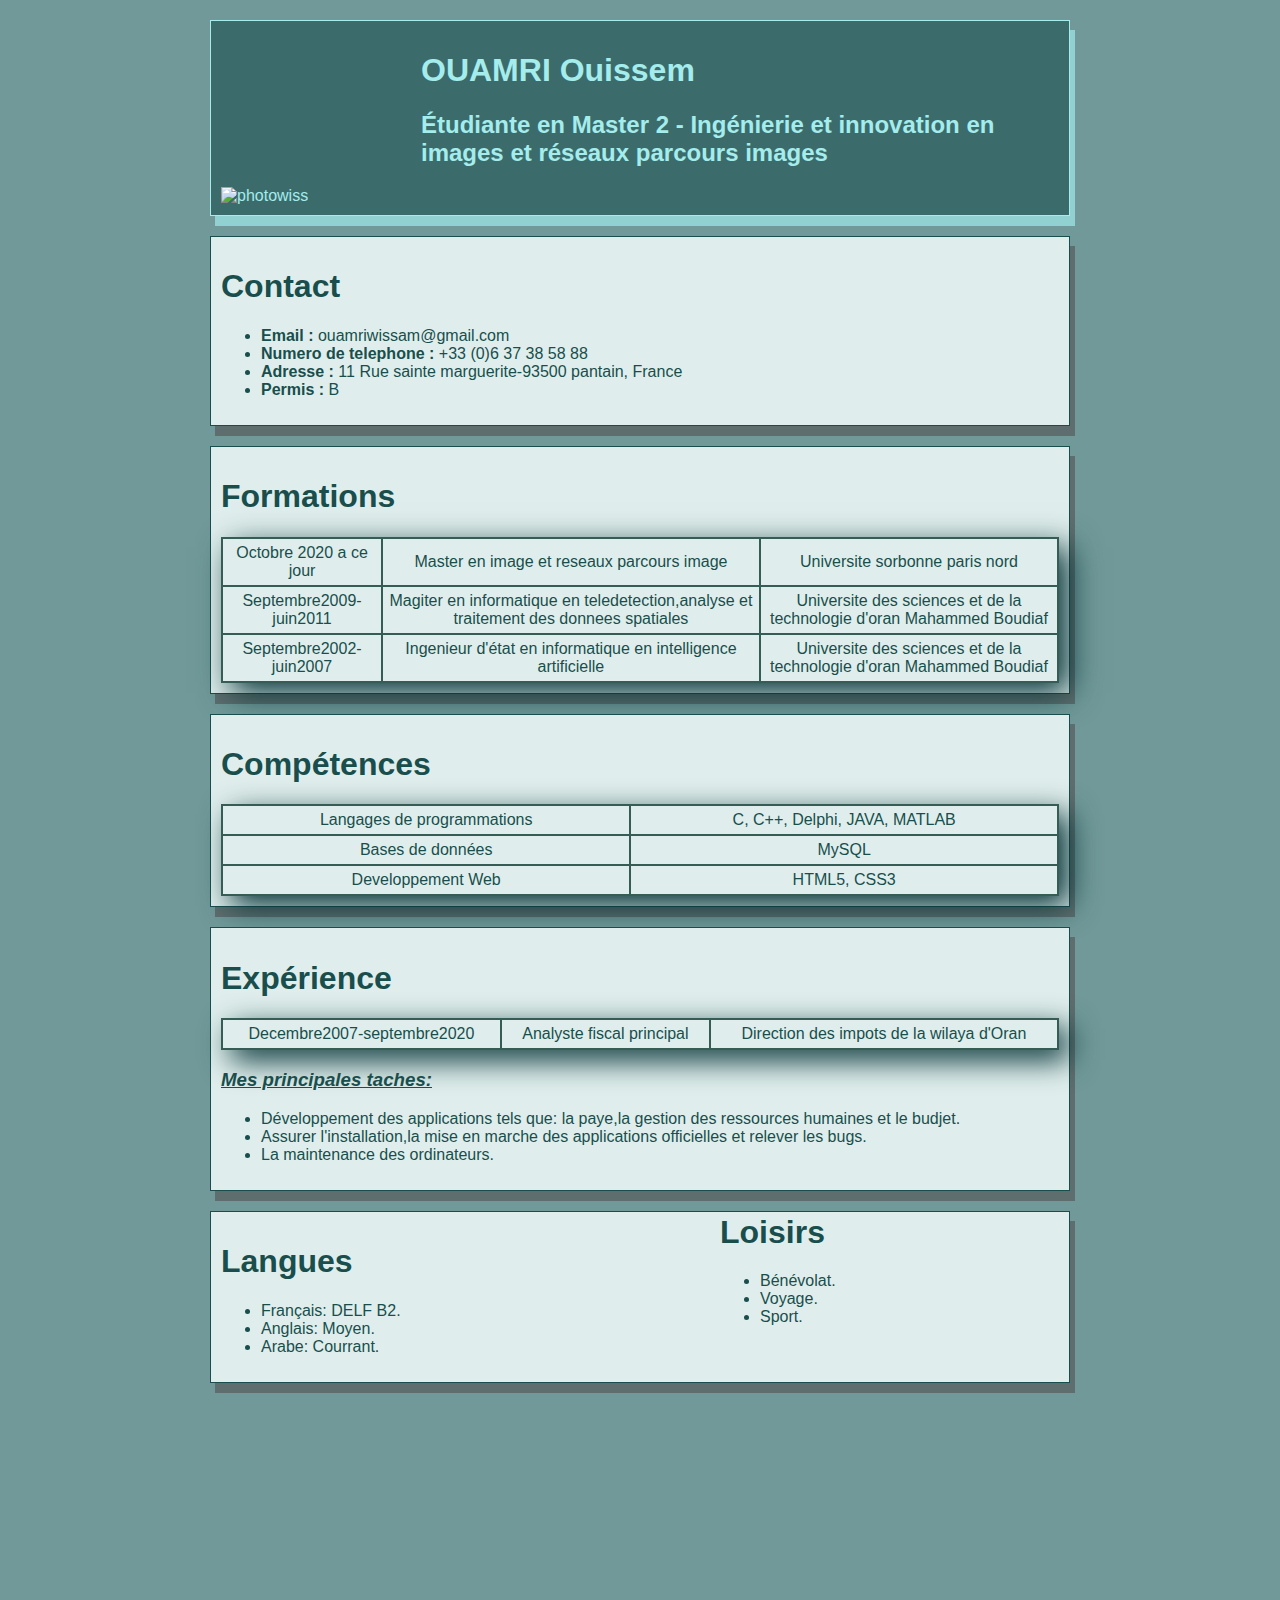
==== tp1/index.html @ ac560b75 "update" ====
<!DOCTYPE html>
<html>
  <head>
    <meta charset="utf-8" />
    <meta http-equiv="x-ua-compatible" content="ie=edge" />
    <title>CV ouamri</title>
    <meta name="description" content="" />
    <meta name="viewport" content="width=device-width, initial-scale=1" />

    <link rel="apple-touch-icon" href="apple-touch-icon.png" />
    <!-- Place favicon.ico in the root directory -->
    <!-- Code à dé-commenter si besoin de fichier CSS ou JS -->
    <link rel="stylesheet" href="CV.css">

    <!--<script src="main.js"></script>-->
  </head>
  <body>
    <div class="informations">
      <h1 id = "nom">OUAMRI Ouissem</h1>
      <h2 id = "etudiante">Étudiante en Master 2 - Ingénierie et innovation en images et réseaux parcours images </h2>
    <img src="cv html/wissem.jpg" alt="photowiss" />
    </div>
    <div id="contact" class = "sections" >
        <h1>Contact</h1>
        <ul>
          <li > <strong> Email :</strong> ouamriwissam@gmail.com</li>
          <li> <strong>Numero de telephone : </strong>+33 (0)6 37 38 58 88 </li>
          <li> <strong> Adresse :</strong> 11 Rue sainte marguerite-93500 pantain, France </li>
          <li> <strong> Permis :</strong> B </li>
        </ul>
      </div>
  
    </div>  


    <div id="formations" class = "sections" >
      <h1>Formations</h1>
      <table>
        
        <tr>
            <td>Octobre 2020 a ce jour</td>
            <td>Master en image et reseaux parcours image</td>
            <td>Universite sorbonne paris nord</td> 
        </tr>

        <tr>
            <td>Septembre2009-juin2011</td>
            <td>Magiter en informatique en teledetection,analyse et traitement des donnees spatiales</td>
            <td>Universite des sciences et de la technologie d'oran Mahammed Boudiaf</td>
      </tr>

        <tr>
            <td>Septembre2002-juin2007</td>
            <td>Ingenieur d'état  en informatique en intelligence artificielle </td>
            <td>Universite des sciences et de la technologie d'oran Mahammed Boudiaf</td>
      </tr>
       
    </table>
</div>
    <div id="Compétences" class = "sections" >
        <h1>Compétences</h1>

      <table>
        
        <tr>
            <td>Langages de programmations</td>
            <td>C, C++, Delphi, JAVA, MATLAB</td> 
        </tr>

        <tr>
            <td>Bases de données</td>
            <td>MySQL</td>
      </tr>

        <tr>
            <td>Developpement Web</td>
            <td>HTML5, CSS3</td>
      </tr>
       
    </table>
    </div>
    <div id="Expérience" class = "sections" >
        <h1>Expérience</h1>
  
        <table>
          
          <tr>
              <td>Decembre2007-septembre2020</td>
              <td>Analyste fiscal principal </td>
              <td>Direction des impots de la wilaya d'Oran</td>
          </tr>

   
    </div>
    </table>

    <h3 style="text-decoration:underline"><i>Mes principales taches:</i></h3>
       <p> <ul><li>Développement des applications tels que: la paye,la gestion des ressources humaines et le budjet.</li>
         <li>Assurer l'installation,la mise en marche des applications officielles et relever les bugs.</li>
         <li>La maintenance des ordinateurs.</li>
        </ul>
         </p>
    </div>

    </div>
    <div id="Langues" class = "sections" >
      <h1>Langues</h1>
      <p> <ul><li>Français: DELF B2.</li>
        <li>Anglais: Moyen.</li>
        <li>Arabe: Courrant.</li>
       </ul>
        </p>
    </div>
   
    <div id="Loisirs" class = "section1" >
        <h1>Loisirs</h1> 
        <p> <ul><li>Bénévolat.</li>
            <li>Voyage.</li>
            <li>Sport.</li>
           </ul>
            </p>

    </div>

    

    
   
    <!--<h2><a href="experiences/index.html">Expériences</a></h2>-->
  </body>
</html>
---- tp1/CV.css ----
body {
    background-color: rgb(113, 153, 153);
    font-family: "comic sans ms", verdana, arial, "Segoe UI",  system, -apple-system, ".SFNSText-Regular", "San Francisco", "Roboto", "Segoe UI", "Helvetica Neue", "Lucida Grande", sans-serif;
    font-size: 16px;
    margin: 0 auto;
    max-width: 900px ;
    
    
  }
  
div{
    padding : 20px  30px;
    margin: 8px;
  
}
  #nom{
    margin-left: 200px;
    color : rgb(165, 236, 236);

}
#etudiante{
        margin-left: 200px;
        color : rgb(165, 236, 236);
}
.main{
    text-align: center;
  }

.informations{
    background-color: rgb(59, 107, 107);
    color: rgb(165, 236, 236);
    border: 2px solid rgb(55, 134, 130);
    margin: 20px;
    padding: 20px;
    border: 1px solid;
  padding: 10px;
  box-shadow: 5px 10pX  rgb(146, 209, 209);

  }
.sections {
    background-color: rgb(223, 238, 236);
    
  color: rgb(1, 10, 10);
  border: 2px solid rgb(55, 134, 130);
  margin: 20px;
  padding: 20px;
  border: 1px solid;
  padding: 10px;
  box-shadow: 5px 10pX  rgb(94, 110, 110);
  }
  .section1 {
    position: relative;   
    margin-left: 500px;
    bottom: 230px;
  }
  #contact{
    color : rgb(25, 78, 76);

}
#formations {
    color : rgb(25, 78, 76);

}
#Compétences {
    color : rgb(25, 78, 76);
}
 #Expérience{
        color : rgb(25, 78, 76);
    
    }
#Langues {
        color : rgb(25, 78, 76);
    
    }
#Loisirs {
        color : rgb(25, 78, 76);
        
    }
table
{
    border-collapse: collapse; /* Les bordures du tableau seront collées (plus joli) */
    width: 100%;
    box-shadow: 10px 10px 30px rgb(3, 49, 53);
}
th, td
{
    border: 2px solid rgb(53, 92, 85);
    text-align: center;
  }
  th, td {
    padding: 5px;
  }
  th {
    text-align: left;
  }
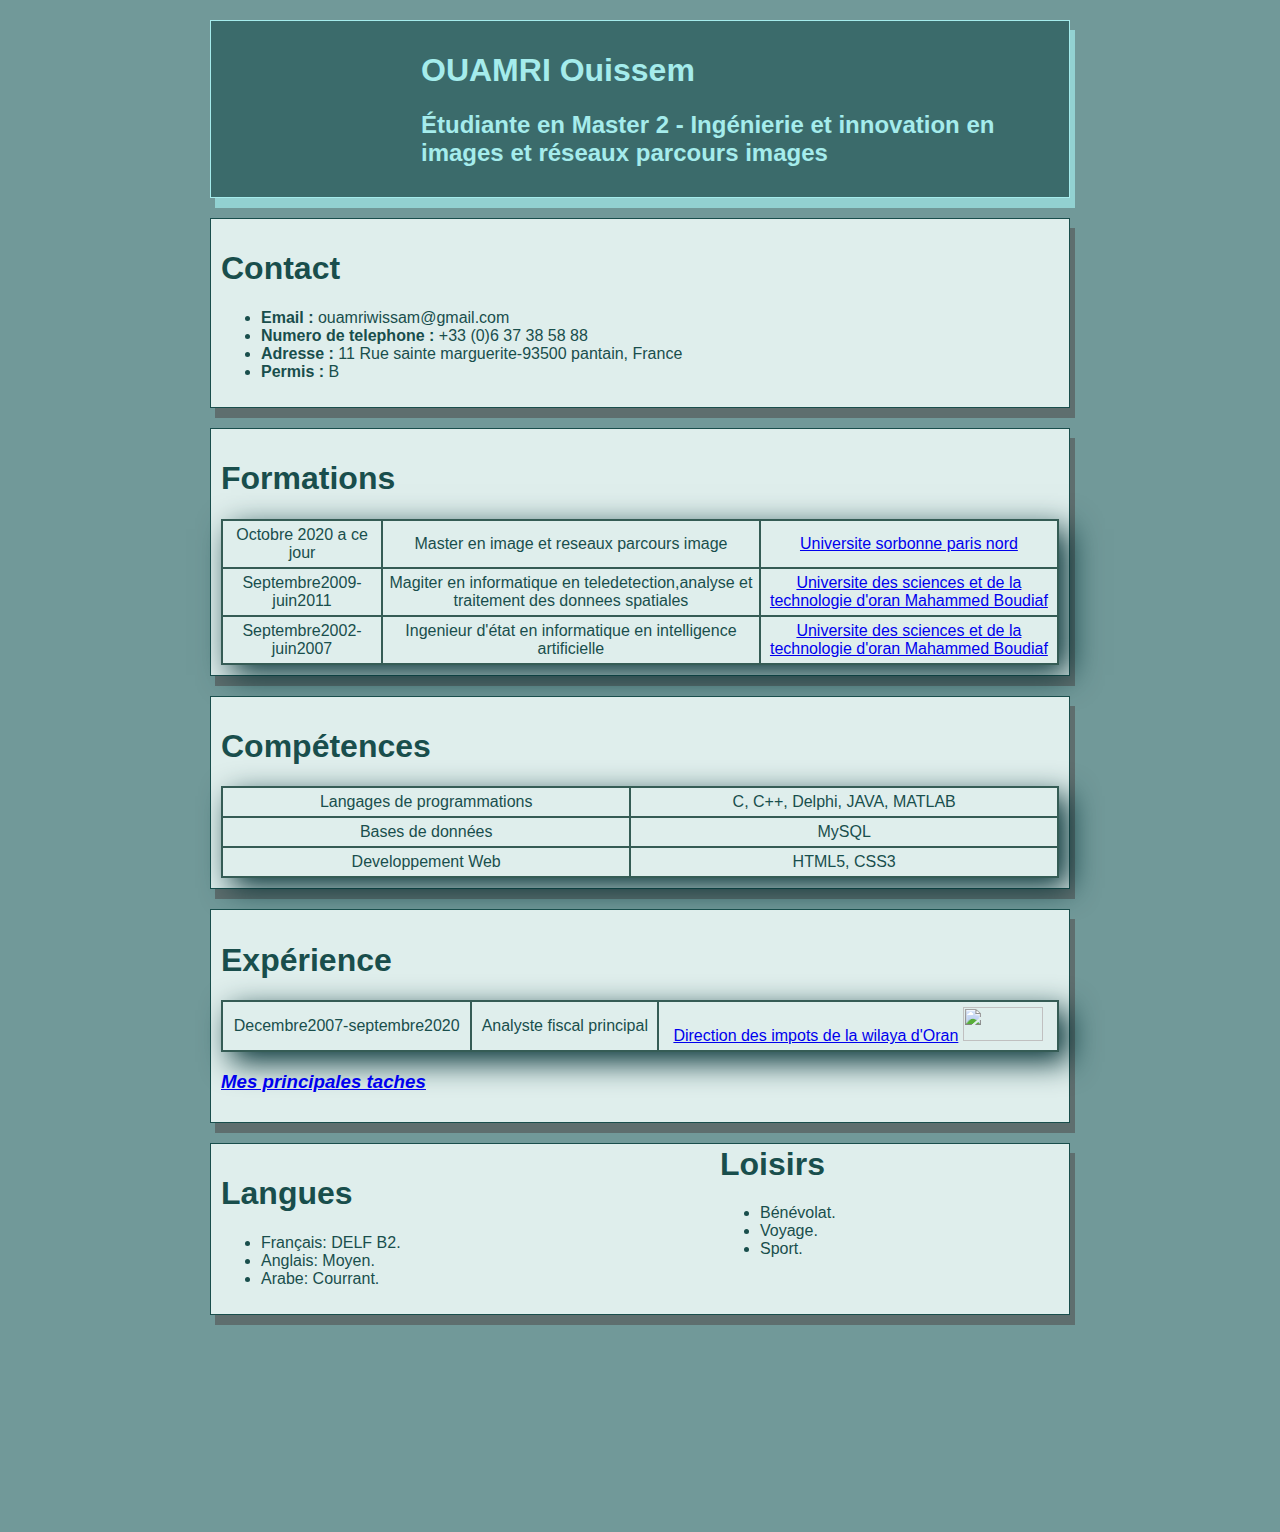
==== commit 13ac09cb: "mise a jour" ====
--- a/tp1/index.html
+++ b/tp1/index.html
@@ -3,7 +3,7 @@
   <head>
     <meta charset="utf-8" />
     <meta http-equiv="x-ua-compatible" content="ie=edge" />
-    <title>CV ouamri</title>
+    <title>TP1 CV ouamri</title>
     <meta name="description" content="" />
     <meta name="viewport" content="width=device-width, initial-scale=1" />
 
@@ -18,7 +18,6 @@
     <div class="informations">
       <h1 id = "nom">OUAMRI Ouissem</h1>
       <h2 id = "etudiante">Étudiante en Master 2 - Ingénierie et innovation en images et réseaux parcours images </h2>
-    <img src="cv html/wissem.jpg" alt="photowiss" />
     </div>
     <div id="contact" class = "sections" >
         <h1>Contact</h1>
@@ -40,19 +39,19 @@
         <tr>
             <td>Octobre 2020 a ce jour</td>
             <td>Master en image et reseaux parcours image</td>
-            <td>Universite sorbonne paris nord</td> 
+            <td><a href="https://galilee.univ-paris13.fr/master/master-ingenierie-innovation-images-reseaux-m3ir/">Universite sorbonne paris nord</a></td> 
         </tr>
 
         <tr>
             <td>Septembre2009-juin2011</td>
             <td>Magiter en informatique en teledetection,analyse et traitement des donnees spatiales</td>
-            <td>Universite des sciences et de la technologie d'oran Mahammed Boudiaf</td>
+            <td><a href="https://www.univ-usto.dz/universite-usto-mb/">Universite des sciences et de la technologie d'oran Mahammed Boudiaf</a></td>
       </tr>
 
         <tr>
             <td>Septembre2002-juin2007</td>
             <td>Ingenieur d'état  en informatique en intelligence artificielle </td>
-            <td>Universite des sciences et de la technologie d'oran Mahammed Boudiaf</td>
+            <td><a href="https://www.univ-usto.dz/faculte/fac-mathinfo/index.php?option=com_content&view=article&id=143&Itemid=696">Universite des sciences et de la technologie d'oran Mahammed Boudiaf</a></td>
       </tr>
        
     </table>
@@ -87,19 +86,17 @@
           <tr>
               <td>Decembre2007-septembre2020</td>
               <td>Analyste fiscal principal </td>
-              <td>Direction des impots de la wilaya d'Oran</td>
+              <td><a href="https://www.mfdgi.gov.dz/index.php/com-smartslider3/2014-03-24-14-21-47/services-exterieurs/88-direction-regionale-des-impots">Direction des impots de la wilaya d'Oran</a>
+                <img src="tp1/mfinance.jpg"
+                width="80"
+                height="34"></td>
           </tr>
 
    
     </div>
     </table>
 
-    <h3 style="text-decoration:underline"><i>Mes principales taches:</i></h3>
-       <p> <ul><li>Développement des applications tels que: la paye,la gestion des ressources humaines et le budjet.</li>
-         <li>Assurer l'installation,la mise en marche des applications officielles et relever les bugs.</li>
-         <li>La maintenance des ordinateurs.</li>
-        </ul>
-         </p>
+    <h3 style="text-decoration:underline"><i><a href="experiences.html">Mes principales taches</a></i></h3>
     </div>
 
     </div>
